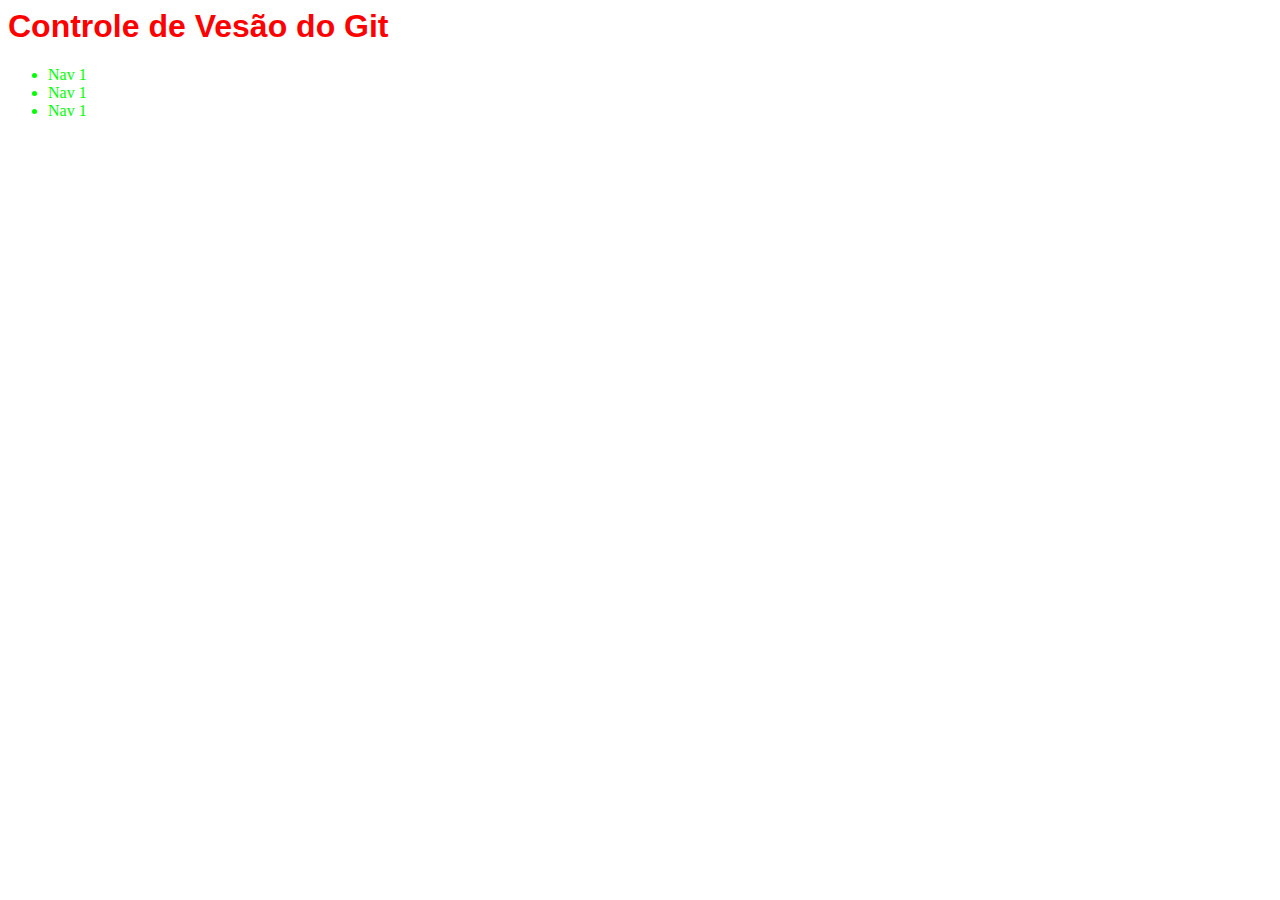
==== index.html @ 9241b515 "Commit Inicial" ====
<html>
	<head>
		<meta charset="utf-8">
		<title>Repositório Local</title>
		<link rel="stylesheet" href="estilos.css">
	</head>
	<body>
		<h1>Controle de Vesão do Git</h1>
		<ul>
			<li>Nav 1</li>
			<li>Nav 1</li>
			<li>Nav 1</li>
		</ul>
	</body>
</html>
---- estilos.css ----
h1
{
	font-family: Arial;
	color: #f00;
}

li
{
	font-size: sans-serif;
	color: #0f0;
}
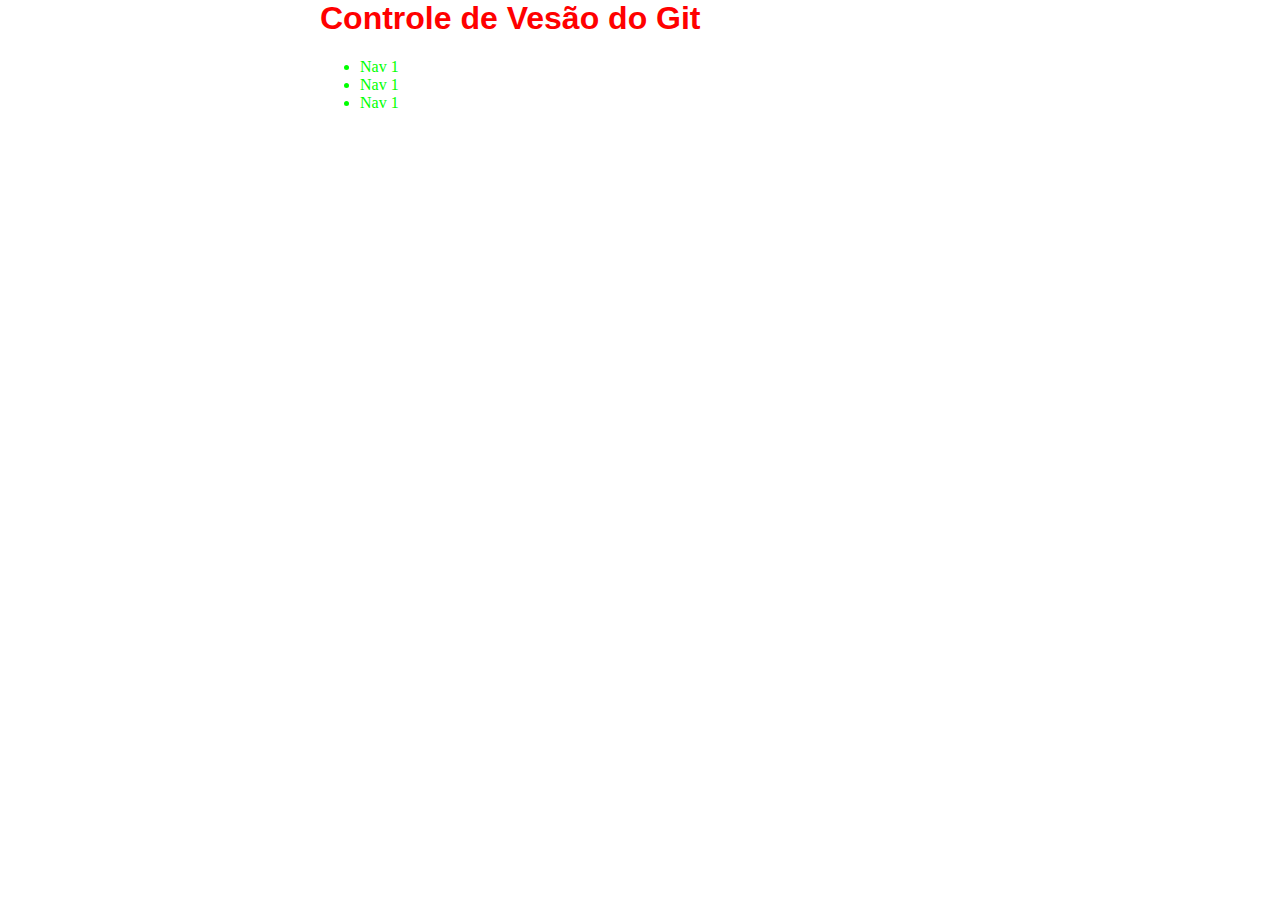
==== commit ec2410c5: "Inserindo título da página e mudando o tamanho da mesma" ====
--- a/index.html
+++ b/index.html
@@ -1,7 +1,7 @@
 <html>
 	<head>
 		<meta charset="utf-8">
-		<title>Repositório Local</title>
+		<title>Repositório Local - Controle de Versão</title>
 		<link rel="stylesheet" href="estilos.css">
 	</head>
 	<body>
--- a/estilos.css
+++ b/estilos.css
@@ -8,4 +8,10 @@
 {
 	font-size: sans-serif;
 	color: #0f0;
+}
+
+body
+{
+	width: 50%;
+	margin: 0 auto;
 }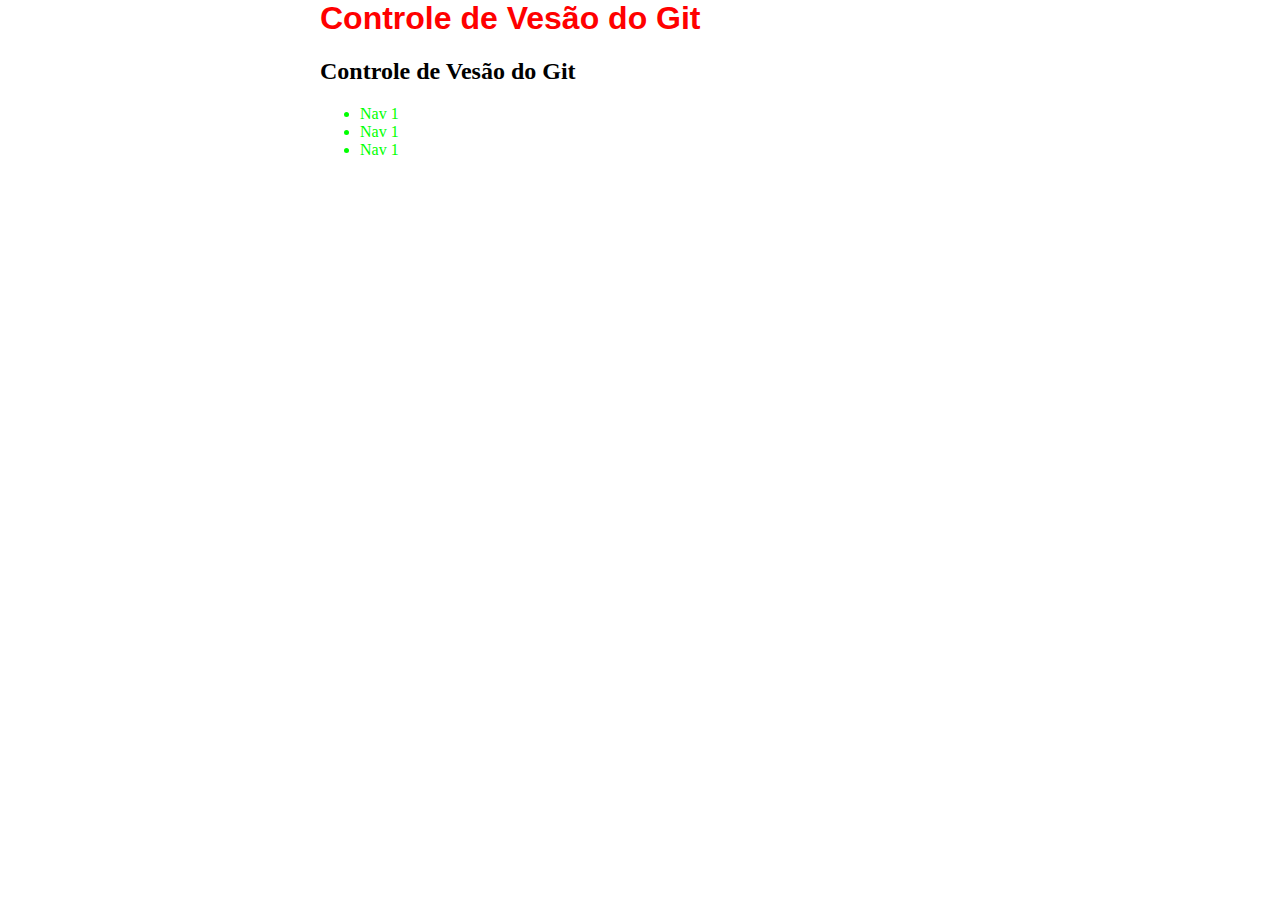
==== commit c758c1e2: "Script para trocar o banner" ====
--- a/index.html
+++ b/index.html
@@ -3,9 +3,11 @@
 		<meta charset="utf-8">
 		<title>Repositório Local - Controle de Versão</title>
 		<link rel="stylesheet" href="estilos.css">
+		<script src="principal.js"></script>
 	</head>
 	<body>
 		<h1>Controle de Vesão do Git</h1>
+		<h2 id="mensagem">Controle de Vesão do Git</h2>
 		<ul>
 			<li>Nav 1</li>
 			<li>Nav 1</li>
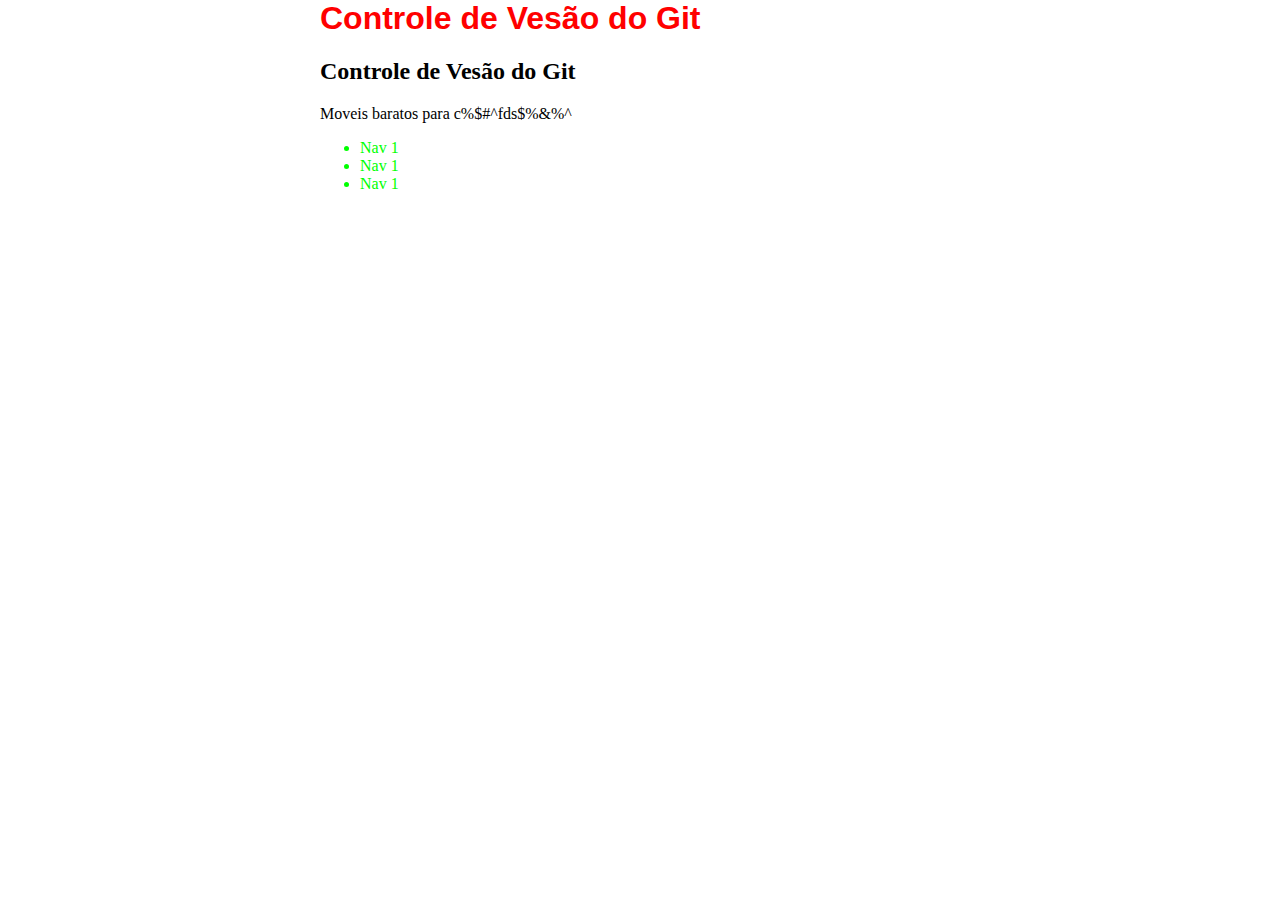
==== commit 0571c479: "Add txto" ====
--- a/index.html
+++ b/index.html
@@ -2,12 +2,13 @@
 	<head>
 		<meta charset="utf-8">
 		<title>Repositório Local - Controle de Versão</title>
-		<link rel="stylesheet" href="estilos.css">
-		<script src="principal.js"></script>
+		<link rel="stylesheet" href="principal.css">
+		<script src="js/principal.js"></script>
 	</head>
-	<body>
+	<body onload="trocaBanner();">
 		<h1>Controle de Vesão do Git</h1>
 		<h2 id="mensagem">Controle de Vesão do Git</h2>
+		<p>Moveis baratos para c%$#^fds$%&%^</p>
 		<ul>
 			<li>Nav 1</li>
 			<li>Nav 1</li>
--- a/principal.css
+++ b/principal.css
@@ -0,0 +1,17 @@
+h1
+{
+	font-family: Arial;
+	color: #f00;
+}
+
+li
+{
+	font-size: sans-serif;
+	color: #0f0;
+}
+
+body
+{
+	width: 50%;
+	margin: 0 auto;
+}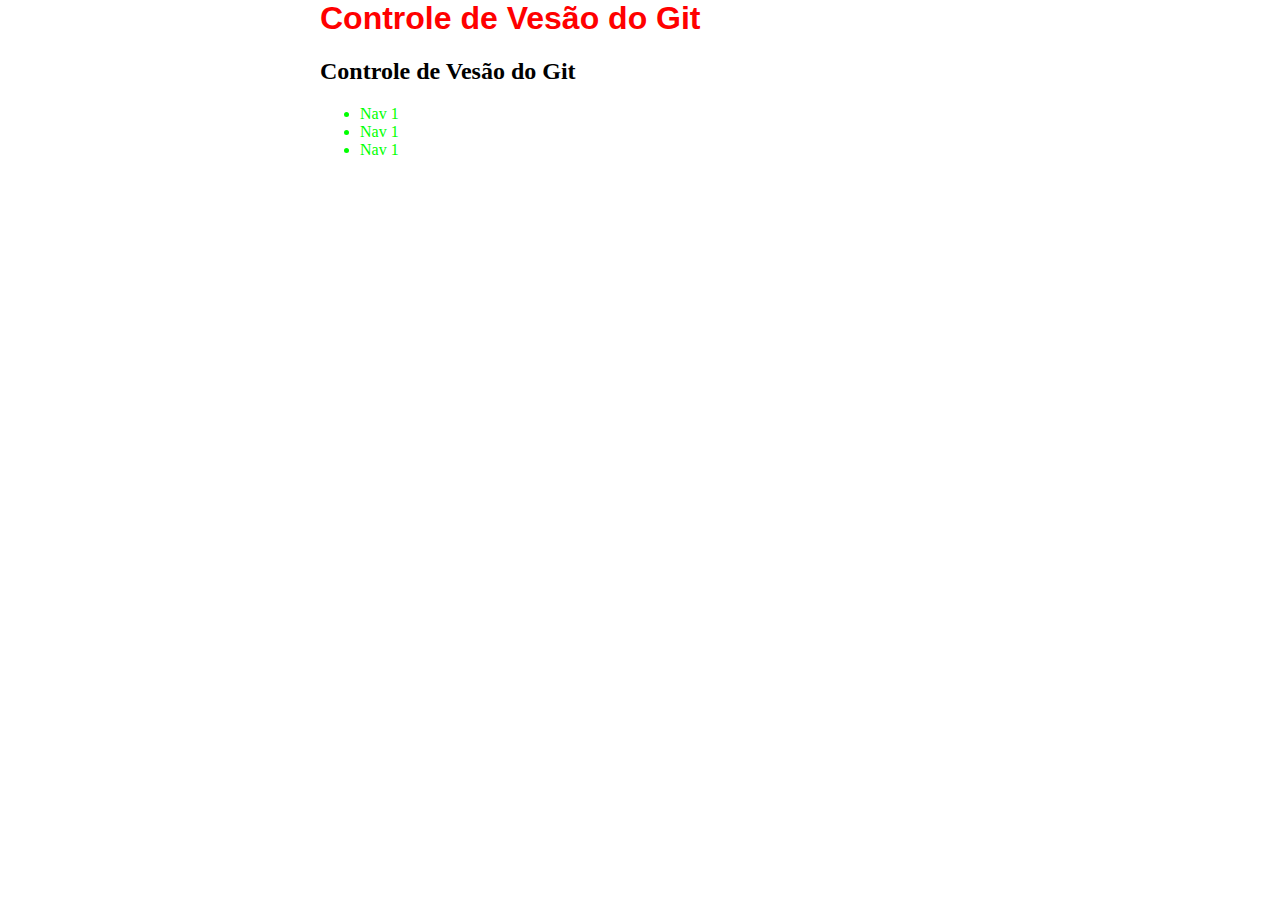
==== commit 6c2a76c5: "Revert "Add txto"" ====
--- a/index.html
+++ b/index.html
@@ -8,7 +8,6 @@
 	<body onload="trocaBanner();">
 		<h1>Controle de Vesão do Git</h1>
 		<h2 id="mensagem">Controle de Vesão do Git</h2>
-		<p>Moveis baratos para c%$#^fds$%&%^</p>
 		<ul>
 			<li>Nav 1</li>
 			<li>Nav 1</li>
